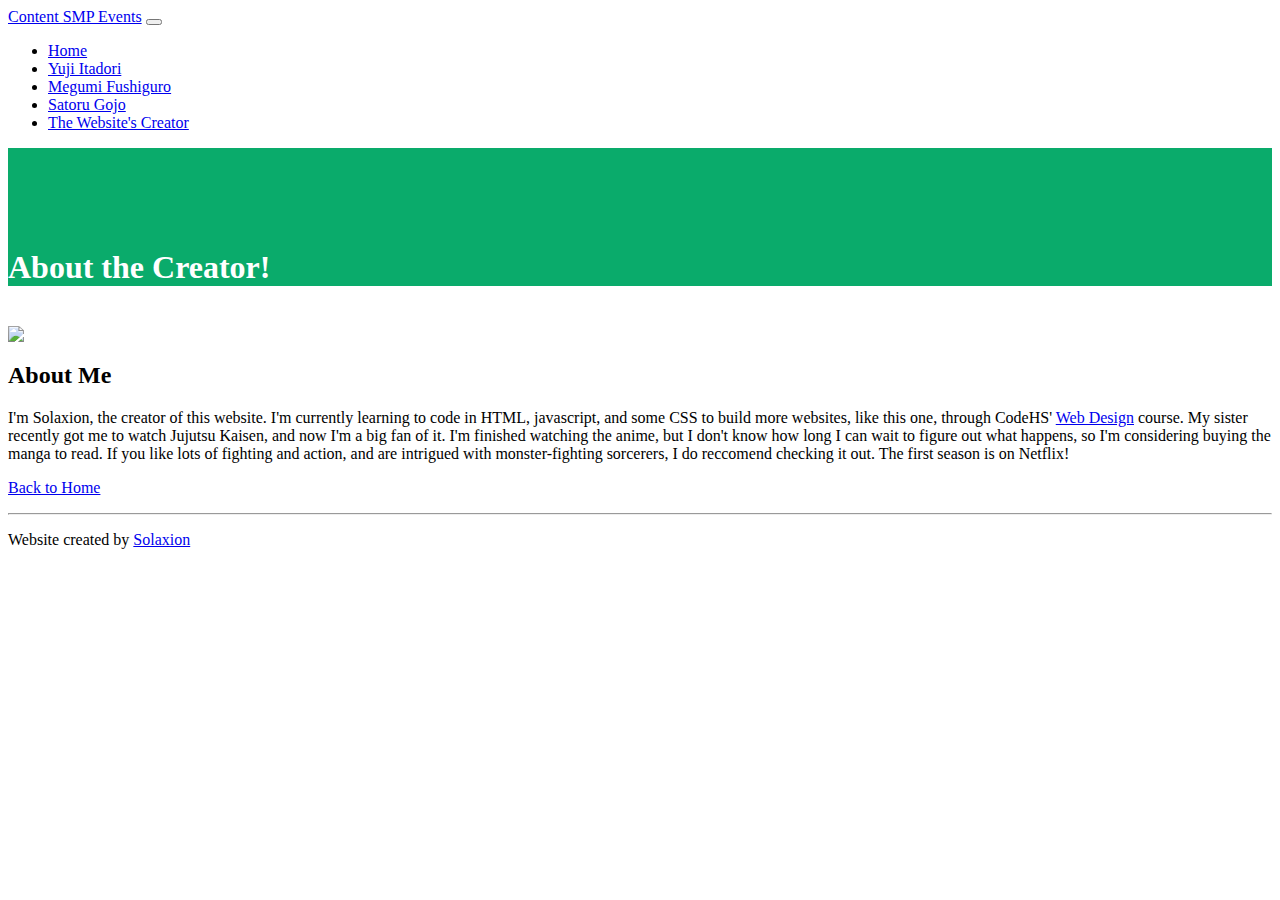
==== about.html @ d6f65e93 "Update about.html" ====
<html lang="en">
  <head>
    <meta charset="utf-8">
    <meta name="viewport" content="width=device-width, initial-scale=1">
    <meta name="description" content="">
    <meta name="author" content="Mark Otto, Jacob Thornton, and Bootstrap contributors">
    <meta name="generator" content="Hugo 0.88.1">
    <title>JJK Midterm</title>

    <link rel="canonical" href="https://getbootstrap.com/docs/5.1/examples/carousel/">

    

    <!-- Bootstrap CSS -->
    <link href="https://cdn.jsdelivr.net/npm/bootstrap@5.1.3/dist/css/bootstrap.min.css" rel="stylesheet" integrity="sha384-1BmE4kWBq78iYhFldvKuhfTAU6auU8tT94WrHftjDbrCEXSU1oBoqyl2QvZ6jIW3" crossorigin="anonymous">
    <link rel="stylesheet" href="https://cdn.jsdelivr.net/npm/bootstrap-icons@1.9.1/font/bootstrap-icons.css">

    <!-- Bootstrap JavaScript -->
    <script src="https://cdn.jsdelivr.net/npm/bootstrap@5.1.3/dist/js/bootstrap.bundle.min.js" integrity="sha384-ka7Sk0Gln4gmtz2MlQnikT1wXgYsOg+OMhuP+IlRH9sENBO0LRn5q+8nbTov4+1p" crossorigin="anonymous"></script>
    <style>
    
    /* Add a background color */
    .background{
        background-color:#0aab6b;
        color:white;
        padding-top:80px;
    }
    </style>
    </head>
    <body>
        <header>
  <nav class="navbar navbar-expand-md navbar-dark fixed-top bg-dark">
    <div class="container-fluid">
      <a class="navbar-brand" href="#">Content SMP Events</a>
      <button class="navbar-toggler" type="button" data-bs-toggle="collapse" data-bs-target="#navbarCollapse" aria-controls="navbarCollapse">
        <span class="navbar-toggler-icon"></span>
      </button>
      <div class="collapse navbar-collapse" id="navbarCollapse">
        <ul class="navbar-nav me-auto mb-2 mb-md-0">
            <li class="nav-link">
                <a href="index.html" >Home</a>
            </li>
            <li class="nav-link">
                <a href="yuji.html">Yuji Itadori</a>
            </li>
            <li class="nav-link">
                <a href="megumi.html">Megumi Fushiguro</a>
            </li>
            <li class="nav-link">
                <a href="gojo.html">Satoru Gojo</a>
            </li>
            <li class="nav-link active">
                <a href="about.html" aria-current="page">The Website's Creator</a>
            </li>
        </ul>
      </div>
    </div>
  </nav>
</header>
    <main>
        <div class="background">
            <div class="container">
                <h1>About the Creator!</h1>
                </div>
                </div>
        <div class="container">
            <div class="row">
                <div class="col-md-10">
                    <br>
                    <img src="https://encrypted-tbn0.gstatic.com/images?q=tbn:ANd9GcRolcVBiV63SFk9-vb6GC1keung40xNp_Uaug&s">
                    <h2 class="page-header">About Me</h2>
                    
                    <p>I'm Solaxion, the creator of this website. I'm currently learning to code in HTML, javascript, and some CSS to build more websites, like this one, through CodeHS' <a href="https://codehs.com/course/17663/overview">Web Design</a> course.
                    My sister recently got me to watch Jujutsu Kaisen, and now I'm a big fan of it. I'm finished watching the anime, but I don't know how long I can wait to figure out what happens,
                    so I'm considering buying the manga to read. If you like lots of fighting and action, and are intrigued with monster-fighting sorcerers, I do reccomend checking it out. The first season is on Netflix!</p>
                    <p><a class="btn btn-success" href="./index.html" role="button">Back to Home</a></p>
                </div>
            </div>
        </div>
        
        <hr>
        
        <footer>
                <p>Website created by <a href="./about.html">Solaxion</a></p>
            </footer>
            </main>
            </body>
        </html>
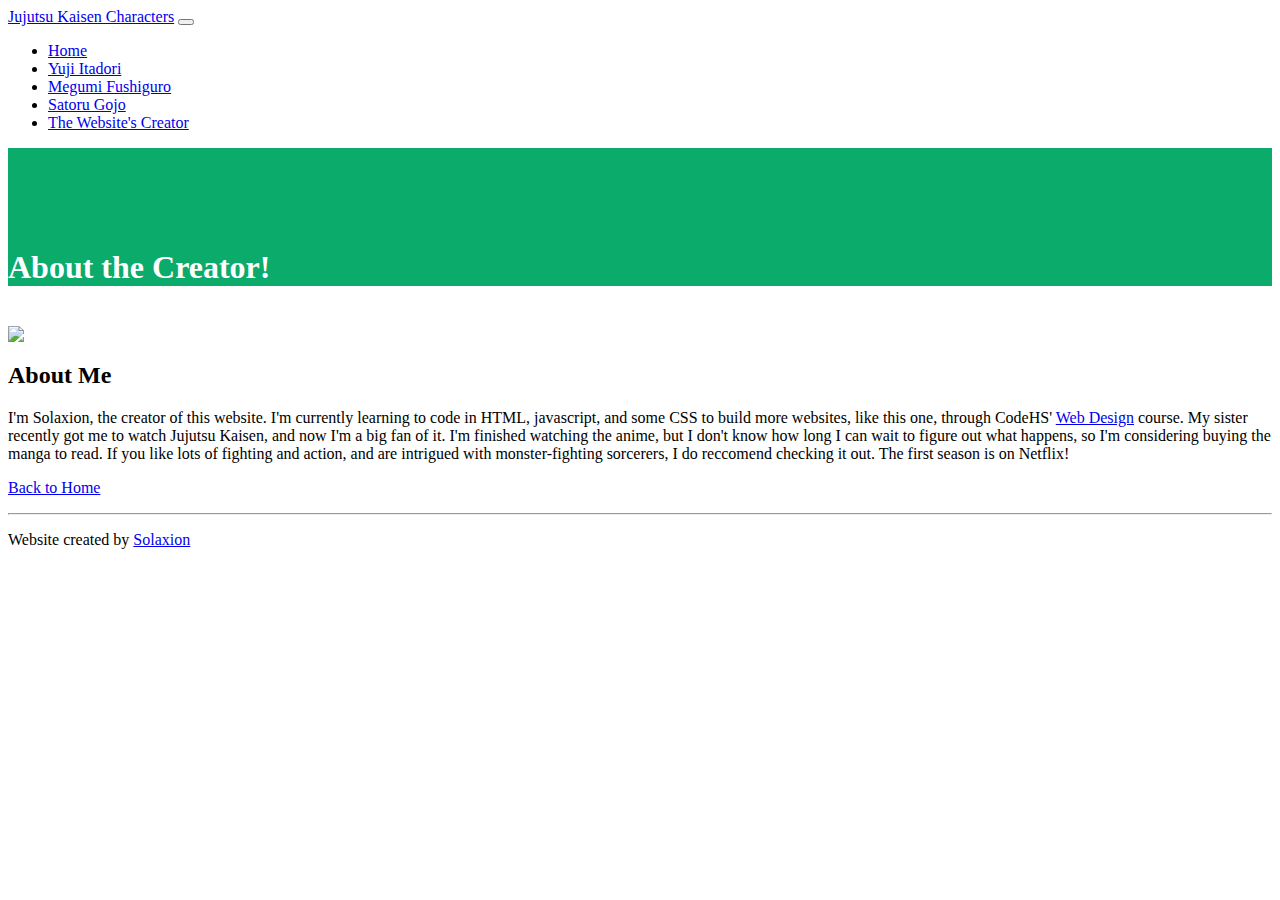
==== commit cfe10f61: "Update about.html" ====
--- a/about.html
+++ b/about.html
@@ -31,7 +31,7 @@
         <header>
   <nav class="navbar navbar-expand-md navbar-dark fixed-top bg-dark">
     <div class="container-fluid">
-      <a class="navbar-brand" href="#">Content SMP Events</a>
+      <a class="navbar-brand" href="#">Jujutsu Kaisen Characters</a>
       <button class="navbar-toggler" type="button" data-bs-toggle="collapse" data-bs-target="#navbarCollapse" aria-controls="navbarCollapse">
         <span class="navbar-toggler-icon"></span>
       </button>
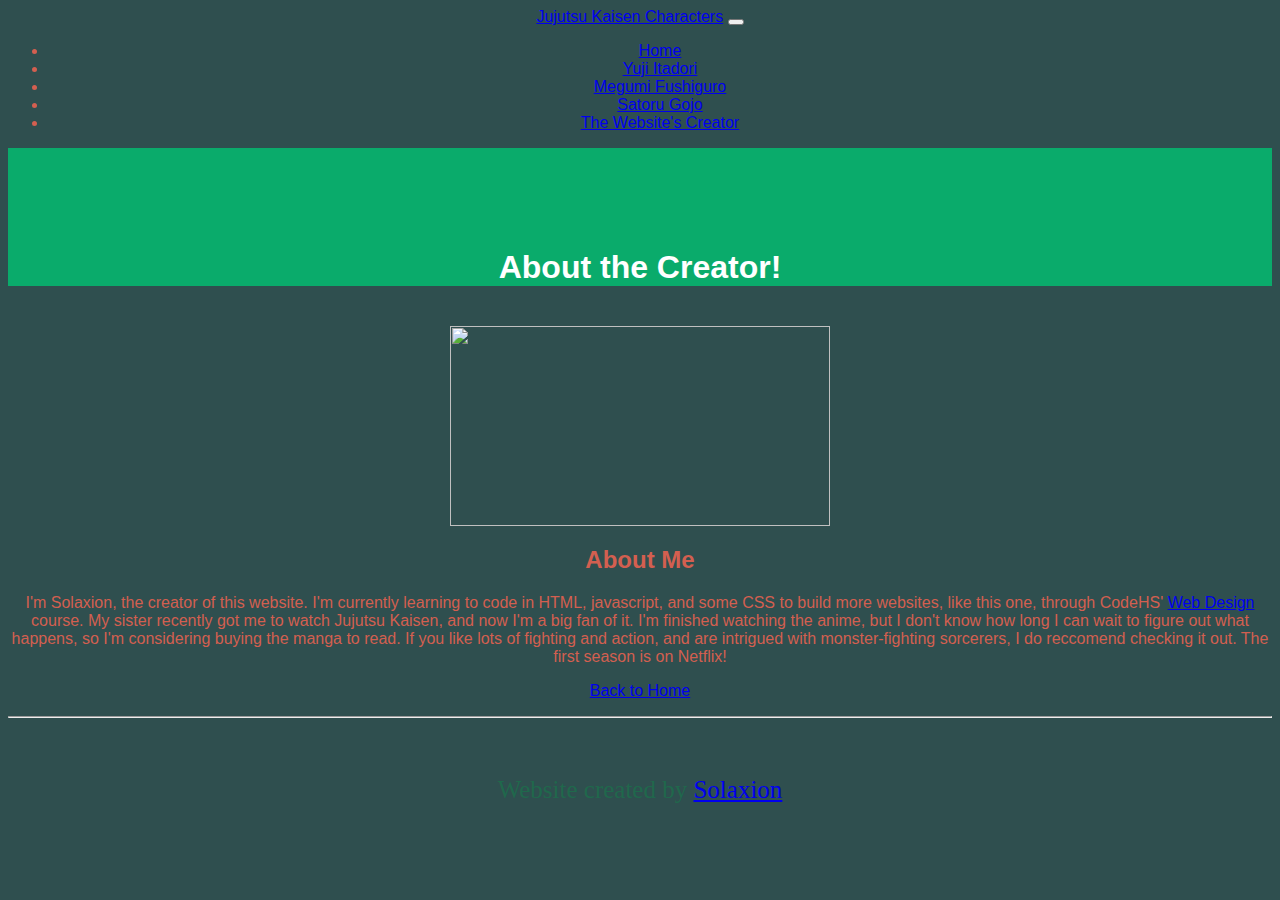
==== commit 8dddc134: "CSS" ====
--- a/about.html
+++ b/about.html
@@ -6,6 +6,7 @@
     <meta name="author" content="Mark Otto, Jacob Thornton, and Bootstrap contributors">
     <meta name="generator" content="Hugo 0.88.1">
     <title>JJK Midterm</title>
+    <link rel="stylesheet" type="text/css" href="style.css">
 
     <link rel="canonical" href="https://getbootstrap.com/docs/5.1/examples/carousel/">
 
@@ -38,7 +39,7 @@
       <div class="collapse navbar-collapse" id="navbarCollapse">
         <ul class="navbar-nav me-auto mb-2 mb-md-0">
             <li class="nav-link">
-                <a href="index.html" >Home</a>
+                <a href="index.html">Home</a>
             </li>
             <li class="nav-link">
                 <a href="yuji.html">Yuji Itadori</a>
@@ -67,7 +68,7 @@
             <div class="row">
                 <div class="col-md-10">
                     <br>
-                    <img src="https://encrypted-tbn0.gstatic.com/images?q=tbn:ANd9GcRolcVBiV63SFk9-vb6GC1keung40xNp_Uaug&s">
+                    <img src="https://encrypted-tbn0.gstatic.com/images?q=tbn:ANd9GcT3t_hVfr4AsZJOHxJx7TrTxqRnYEUIkK1Rlg&s">
                     <h2 class="page-header">About Me</h2>
                     
                     <p>I'm Solaxion, the creator of this website. I'm currently learning to code in HTML, javascript, and some CSS to build more websites, like this one, through CodeHS' <a href="https://codehs.com/course/17663/overview">Web Design</a> course.
--- a/style.css
+++ b/style.css
@@ -0,0 +1,19 @@
+body{
+    font-family:"Helvetica";
+    color:rgb(211, 95, 80);
+    background-color:darkslategray;
+    text-align:Center;
+}
+footer{
+    color:rgb(32, 104, 76);
+    padding: 25px;
+    font-family:fantasy;
+    font-size:25px;
+}
+img{
+    display:block;
+    margin-left:auto;
+    margin-right:auto;
+    height:200px;
+    width:380px;
+}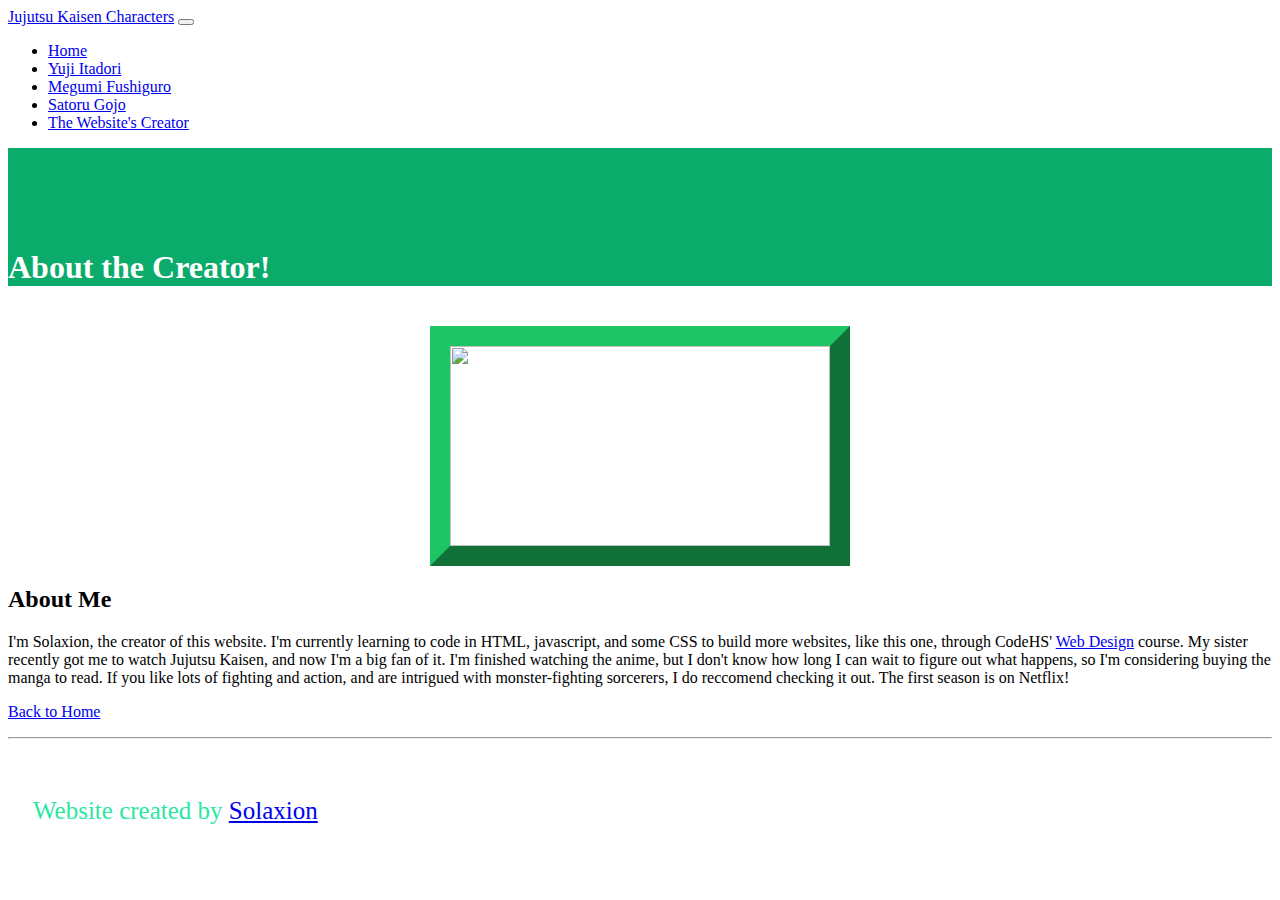
==== commit 854b40a6: "Borders pt2" ====
--- a/about.html
+++ b/about.html
@@ -68,7 +68,7 @@
             <div class="row">
                 <div class="col-md-10">
                     <br>
-                    <img src="https://encrypted-tbn0.gstatic.com/images?q=tbn:ANd9GcT3t_hVfr4AsZJOHxJx7TrTxqRnYEUIkK1Rlg&s">
+                    <img id="about" src="https://encrypted-tbn0.gstatic.com/images?q=tbn:ANd9GcT3t_hVfr4AsZJOHxJx7TrTxqRnYEUIkK1Rlg&s">
                     <h2 class="page-header">About Me</h2>
                     
                     <p>I'm Solaxion, the creator of this website. I'm currently learning to code in HTML, javascript, and some CSS to build more websites, like this one, through CodeHS' <a href="https://codehs.com/course/17663/overview">Web Design</a> course.
--- a/style.css
+++ b/style.css
@@ -1,11 +1,6 @@
-body{
-    font-family:"Helvetica";
-    color:rgb(211, 95, 80);
-    background-color:darkslategray;
-    text-align:Center;
-}
+
 footer{
-    color:rgb(32, 104, 76);
+    color:rgb(42, 231, 159);
     padding: 25px;
     font-family:fantasy;
     font-size:25px;
@@ -16,4 +11,31 @@
     margin-right:auto;
     height:200px;
     width:380px;
+}
+#bigimage{
+    display:block;
+    margin-left:auto;
+    margin-right:auto;
+    height:400px;
+    width:580px;
+}
+#gojo{
+    border-width:10px;
+    border-style:inset;
+    border-color:blueviolet;
+}
+#yuji{
+    border-width:10px;
+    border-style:ridge;
+    border-color:rgb(184, 84, 109);
+}
+#megumi{
+    border-width:10px;
+    border-style:groove;
+    border-color:rgb(30, 67, 167);
+}
+#about{
+    border-width:20px;
+    border-style:outset;
+    border-color:rgb(30, 197, 100);
 }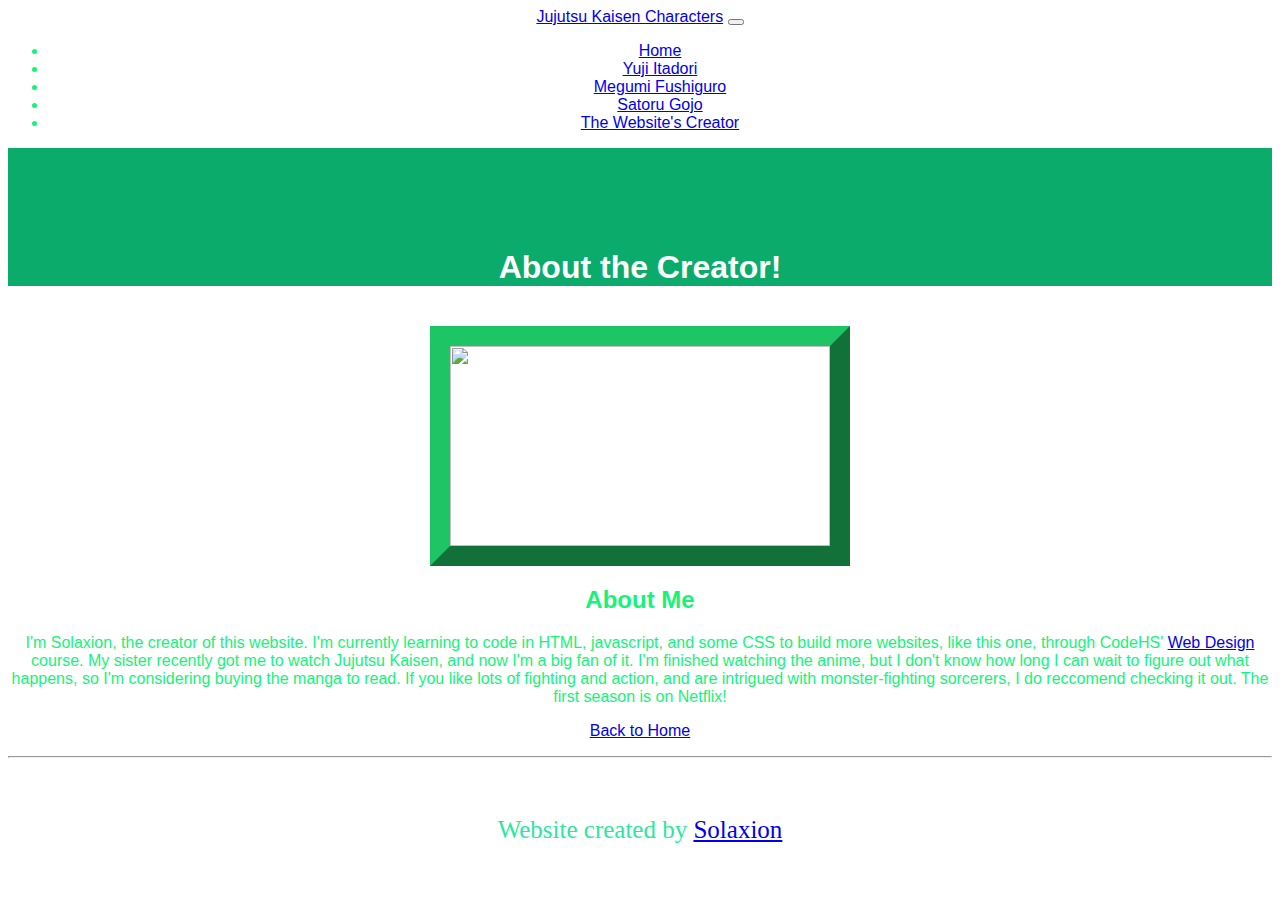
==== commit bda97a07: "update backgrounds" ====
--- a/about.html
+++ b/about.html
@@ -26,6 +26,12 @@
         color:white;
         padding-top:80px;
     }
+    body{
+            background-image:url("https://wallpapers.com/images/hd/malevolent-shrine-under-sky-wallpaper-ih0rvjkcpre158bz.jpg");
+            color:#16f37a;
+            text-align:center;
+            font-family:Impact, Haettenschweiler, 'Arial Narrow Bold', sans-serif;
+        }
     </style>
     </head>
     <body>
